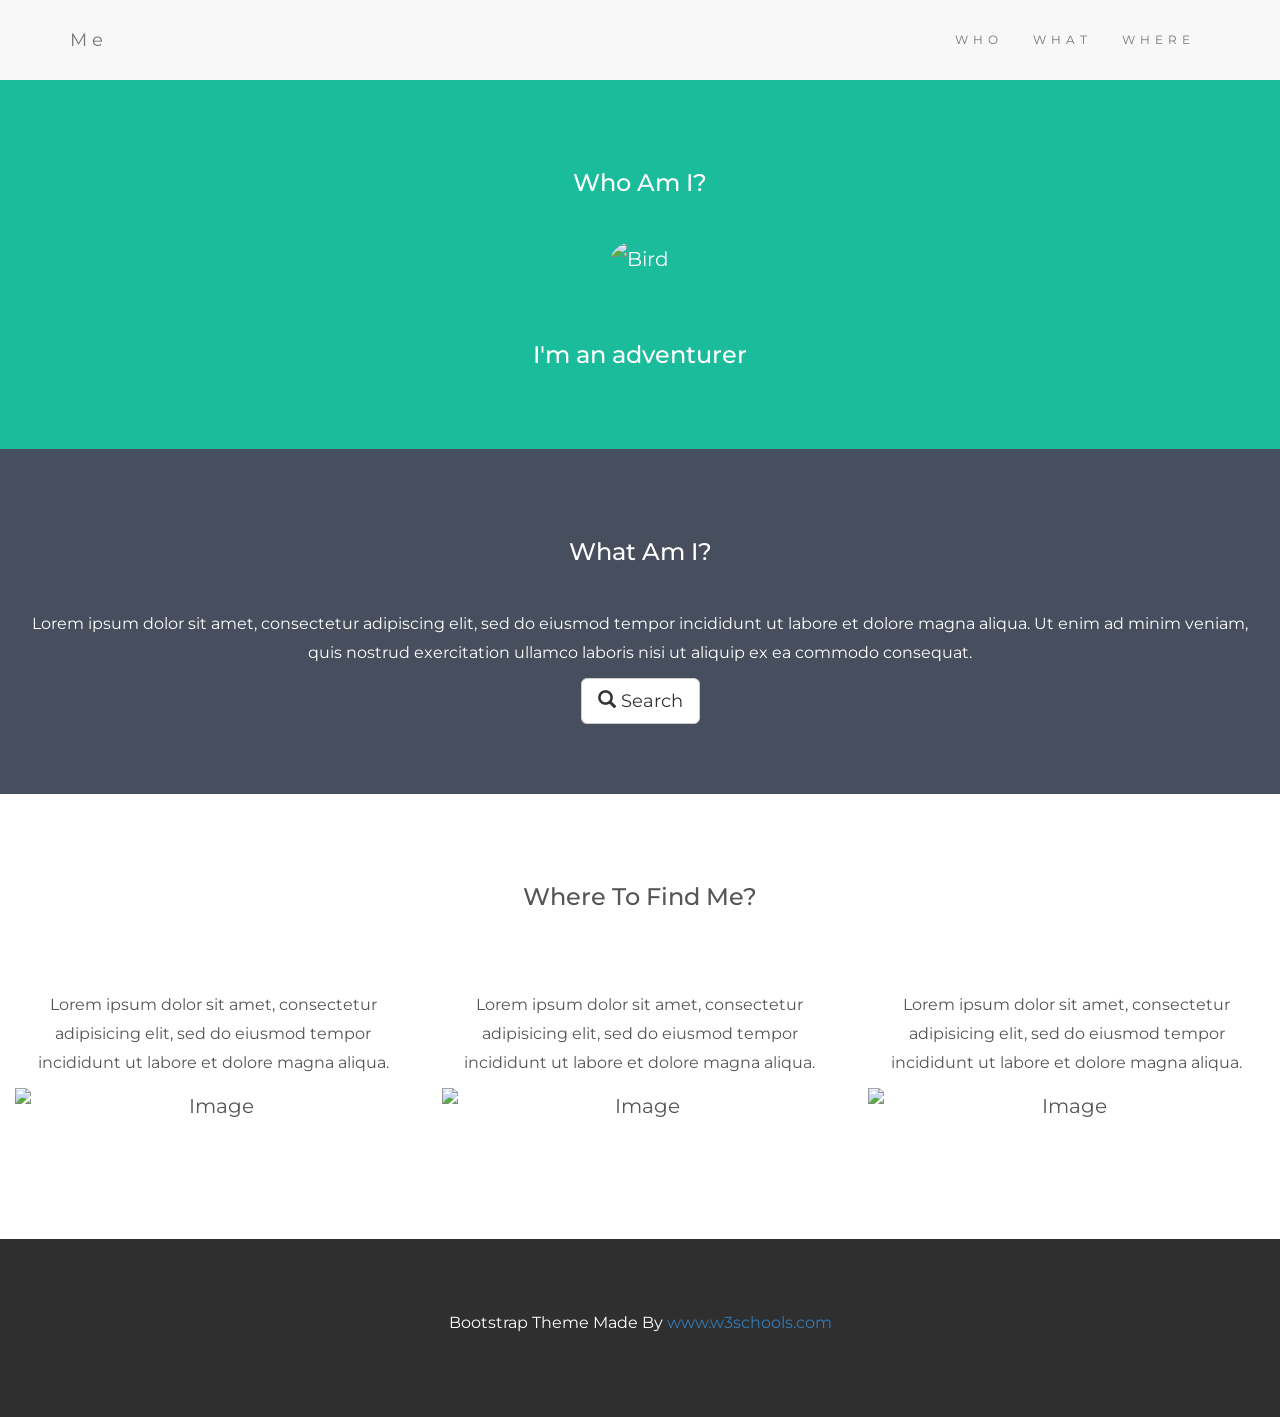
==== index.html @ e7691392 "Create index.html" ====
<!DOCTYPE html>
<html lang="en">
<head>
  <!-- Theme Made By www.w3schools.com - No Copyright -->
  <title>Bootstrap Theme Simply Me</title>
  <meta charset="utf-8">
  <meta name="viewport" content="width=device-width, initial-scale=1">
  <link rel="stylesheet" href="https://maxcdn.bootstrapcdn.com/bootstrap/3.4.0/css/bootstrap.min.css">
  <link href="https://fonts.googleapis.com/css?family=Montserrat" rel="stylesheet">
  <script src="https://ajax.googleapis.com/ajax/libs/jquery/3.3.1/jquery.min.js"></script>
  <script src="https://maxcdn.bootstrapcdn.com/bootstrap/3.4.0/js/bootstrap.min.js"></script>
  <style>
  body {
    font: 20px Montserrat, sans-serif;
    line-height: 1.8;
    color: #f5f6f7;
  }
  p {font-size: 16px;}
  .margin {margin-bottom: 45px;}
  .bg-1 { 
    background-color: #1abc9c; /* Green */
    color: #ffffff;
  }
  .bg-2 { 
    background-color: #474e5d; /* Dark Blue */
    color: #ffffff;
  }
  .bg-3 { 
    background-color: #ffffff; /* White */
    color: #555555;
  }
  .bg-4 { 
    background-color: #2f2f2f; /* Black Gray */
    color: #fff;
  }
  .container-fluid {
    padding-top: 70px;
    padding-bottom: 70px;
  }
  .navbar {
    padding-top: 15px;
    padding-bottom: 15px;
    border: 0;
    border-radius: 0;
    margin-bottom: 0;
    font-size: 12px;
    letter-spacing: 5px;
  }
  .navbar-nav  li a:hover {
    color: #1abc9c !important;
  }
  </style>
</head>
<body>

<!-- Navbar -->
<nav class="navbar navbar-default">
  <div class="container">
    <div class="navbar-header">
      <button type="button" class="navbar-toggle" data-toggle="collapse" data-target="#myNavbar">
        <span class="icon-bar"></span>
        <span class="icon-bar"></span>
        <span class="icon-bar"></span>                        
      </button>
      <a class="navbar-brand" href="#">Me</a>
    </div>
    <div class="collapse navbar-collapse" id="myNavbar">
      <ul class="nav navbar-nav navbar-right">
        <li><a href="#">WHO</a></li>
        <li><a href="#">WHAT</a></li>
        <li><a href="#">WHERE</a></li>
      </ul>
    </div>
  </div>
</nav>

<!-- First Container -->
<div class="container-fluid bg-1 text-center">
  <h3 class="margin">Who Am I?</h3>
  <img src="bird.jpg" class="img-responsive img-circle margin" style="display:inline" alt="Bird" width="350" height="350">
  <h3>I'm an adventurer</h3>
</div>

<!-- Second Container -->
<div class="container-fluid bg-2 text-center">
  <h3 class="margin">What Am I?</h3>
  <p>Lorem ipsum dolor sit amet, consectetur adipiscing elit, sed do eiusmod tempor incididunt ut labore et dolore magna aliqua. Ut enim ad minim veniam, quis nostrud exercitation ullamco laboris nisi ut aliquip ex ea commodo consequat. </p>
  <a href="#" class="btn btn-default btn-lg">
    <span class="glyphicon glyphicon-search"></span> Search
  </a>
</div>

<!-- Third Container (Grid) -->
<div class="container-fluid bg-3 text-center">    
  <h3 class="margin">Where To Find Me?</h3><br>
  <div class="row">
    <div class="col-sm-4">
      <p>Lorem ipsum dolor sit amet, consectetur adipisicing elit, sed do eiusmod tempor incididunt ut labore et dolore magna aliqua.</p>
      <img src="birds1.jpg" class="img-responsive margin" style="width:100%" alt="Image">
    </div>
    <div class="col-sm-4"> 
      <p>Lorem ipsum dolor sit amet, consectetur adipisicing elit, sed do eiusmod tempor incididunt ut labore et dolore magna aliqua.</p>
      <img src="birds2.jpg" class="img-responsive margin" style="width:100%" alt="Image">
    </div>
    <div class="col-sm-4"> 
      <p>Lorem ipsum dolor sit amet, consectetur adipisicing elit, sed do eiusmod tempor incididunt ut labore et dolore magna aliqua.</p>
      <img src="birds3.jpg" class="img-responsive margin" style="width:100%" alt="Image">
    </div>
  </div>
</div>

<!-- Footer -->
<footer class="container-fluid bg-4 text-center">
  <p>Bootstrap Theme Made By <a href="https://www.w3schools.com">www.w3schools.com</a></p> 
</footer>

</body>
</html>
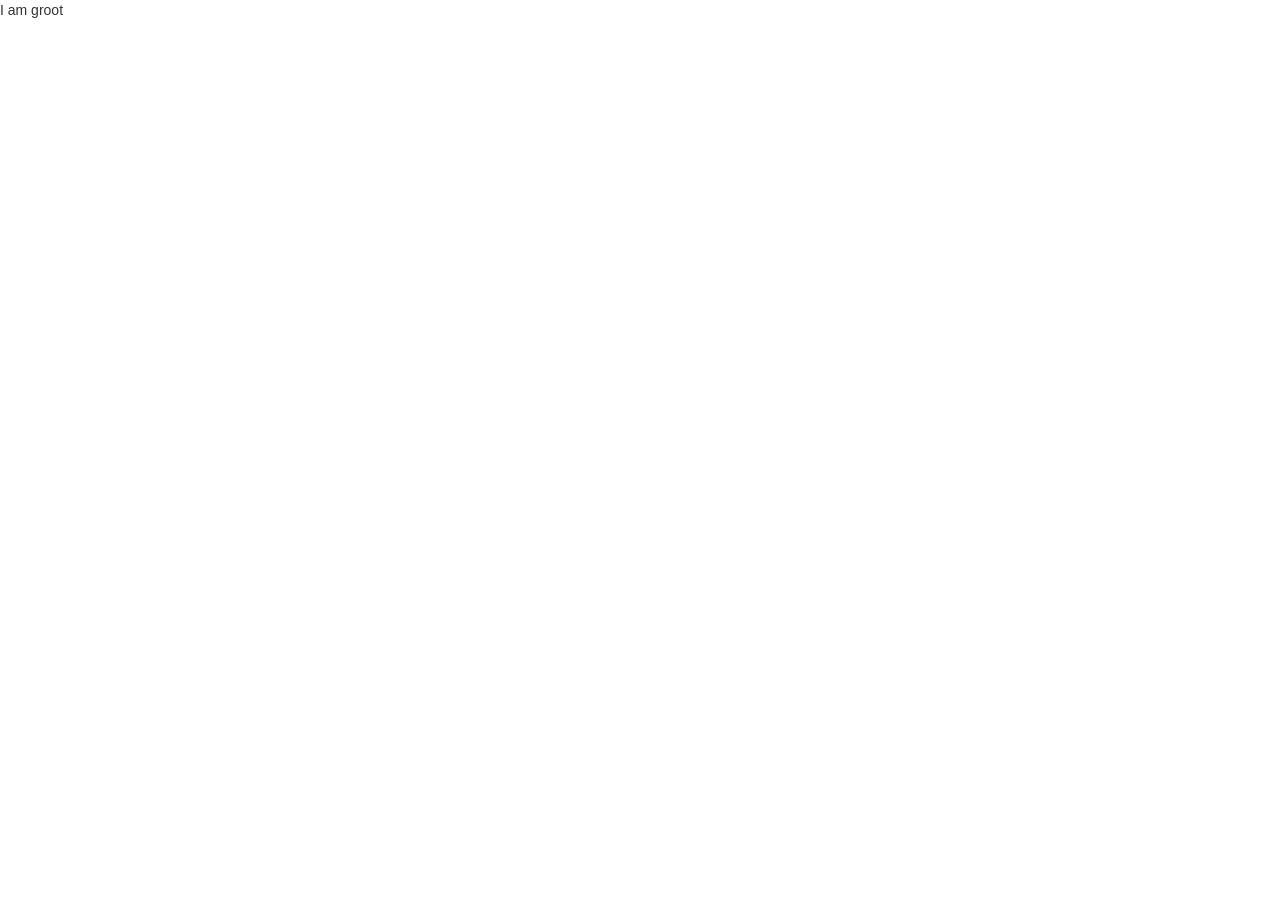
==== commit d6ab9bd9: "Rename index.php to index.html" ====
--- a/index.html
+++ b/index.html
@@ -9,110 +9,17 @@
   <link href="https://fonts.googleapis.com/css?family=Montserrat" rel="stylesheet">
   <script src="https://ajax.googleapis.com/ajax/libs/jquery/3.3.1/jquery.min.js"></script>
   <script src="https://maxcdn.bootstrapcdn.com/bootstrap/3.4.0/js/bootstrap.min.js"></script>
-  <style>
-  body {
-    font: 20px Montserrat, sans-serif;
-    line-height: 1.8;
-    color: #f5f6f7;
-  }
-  p {font-size: 16px;}
-  .margin {margin-bottom: 45px;}
-  .bg-1 { 
-    background-color: #1abc9c; /* Green */
-    color: #ffffff;
-  }
-  .bg-2 { 
-    background-color: #474e5d; /* Dark Blue */
-    color: #ffffff;
-  }
-  .bg-3 { 
-    background-color: #ffffff; /* White */
-    color: #555555;
-  }
-  .bg-4 { 
-    background-color: #2f2f2f; /* Black Gray */
-    color: #fff;
-  }
-  .container-fluid {
-    padding-top: 70px;
-    padding-bottom: 70px;
-  }
-  .navbar {
-    padding-top: 15px;
-    padding-bottom: 15px;
-    border: 0;
-    border-radius: 0;
-    margin-bottom: 0;
-    font-size: 12px;
-    letter-spacing: 5px;
-  }
-  .navbar-nav  li a:hover {
-    color: #1abc9c !important;
-  }
-  </style>
+  
 </head>
 <body>
 
-<!-- Navbar -->
-<nav class="navbar navbar-default">
-  <div class="container">
-    <div class="navbar-header">
-      <button type="button" class="navbar-toggle" data-toggle="collapse" data-target="#myNavbar">
-        <span class="icon-bar"></span>
-        <span class="icon-bar"></span>
-        <span class="icon-bar"></span>                        
-      </button>
-      <a class="navbar-brand" href="#">Me</a>
-    </div>
-    <div class="collapse navbar-collapse" id="myNavbar">
-      <ul class="nav navbar-nav navbar-right">
-        <li><a href="#">WHO</a></li>
-        <li><a href="#">WHAT</a></li>
-        <li><a href="#">WHERE</a></li>
-      </ul>
-    </div>
-  </div>
-</nav>
-
-<!-- First Container -->
-<div class="container-fluid bg-1 text-center">
-  <h3 class="margin">Who Am I?</h3>
-  <img src="bird.jpg" class="img-responsive img-circle margin" style="display:inline" alt="Bird" width="350" height="350">
-  <h3>I'm an adventurer</h3>
-</div>
-
-<!-- Second Container -->
-<div class="container-fluid bg-2 text-center">
-  <h3 class="margin">What Am I?</h3>
-  <p>Lorem ipsum dolor sit amet, consectetur adipiscing elit, sed do eiusmod tempor incididunt ut labore et dolore magna aliqua. Ut enim ad minim veniam, quis nostrud exercitation ullamco laboris nisi ut aliquip ex ea commodo consequat. </p>
-  <a href="#" class="btn btn-default btn-lg">
-    <span class="glyphicon glyphicon-search"></span> Search
-  </a>
-</div>
-
-<!-- Third Container (Grid) -->
-<div class="container-fluid bg-3 text-center">    
-  <h3 class="margin">Where To Find Me?</h3><br>
-  <div class="row">
-    <div class="col-sm-4">
-      <p>Lorem ipsum dolor sit amet, consectetur adipisicing elit, sed do eiusmod tempor incididunt ut labore et dolore magna aliqua.</p>
-      <img src="birds1.jpg" class="img-responsive margin" style="width:100%" alt="Image">
-    </div>
-    <div class="col-sm-4"> 
-      <p>Lorem ipsum dolor sit amet, consectetur adipisicing elit, sed do eiusmod tempor incididunt ut labore et dolore magna aliqua.</p>
-      <img src="birds2.jpg" class="img-responsive margin" style="width:100%" alt="Image">
-    </div>
-    <div class="col-sm-4"> 
-      <p>Lorem ipsum dolor sit amet, consectetur adipisicing elit, sed do eiusmod tempor incididunt ut labore et dolore magna aliqua.</p>
-      <img src="birds3.jpg" class="img-responsive margin" style="width:100%" alt="Image">
+<div class="row h-50">
+  <div class="col-sm-12 h-100 d-table">
+    <div class="card card-block d-table-cell align-middle">
+    I am groot
     </div>
   </div>
 </div>
 
-<!-- Footer -->
-<footer class="container-fluid bg-4 text-center">
-  <p>Bootstrap Theme Made By <a href="https://www.w3schools.com">www.w3schools.com</a></p> 
-</footer>
-
 </body>
 </html>
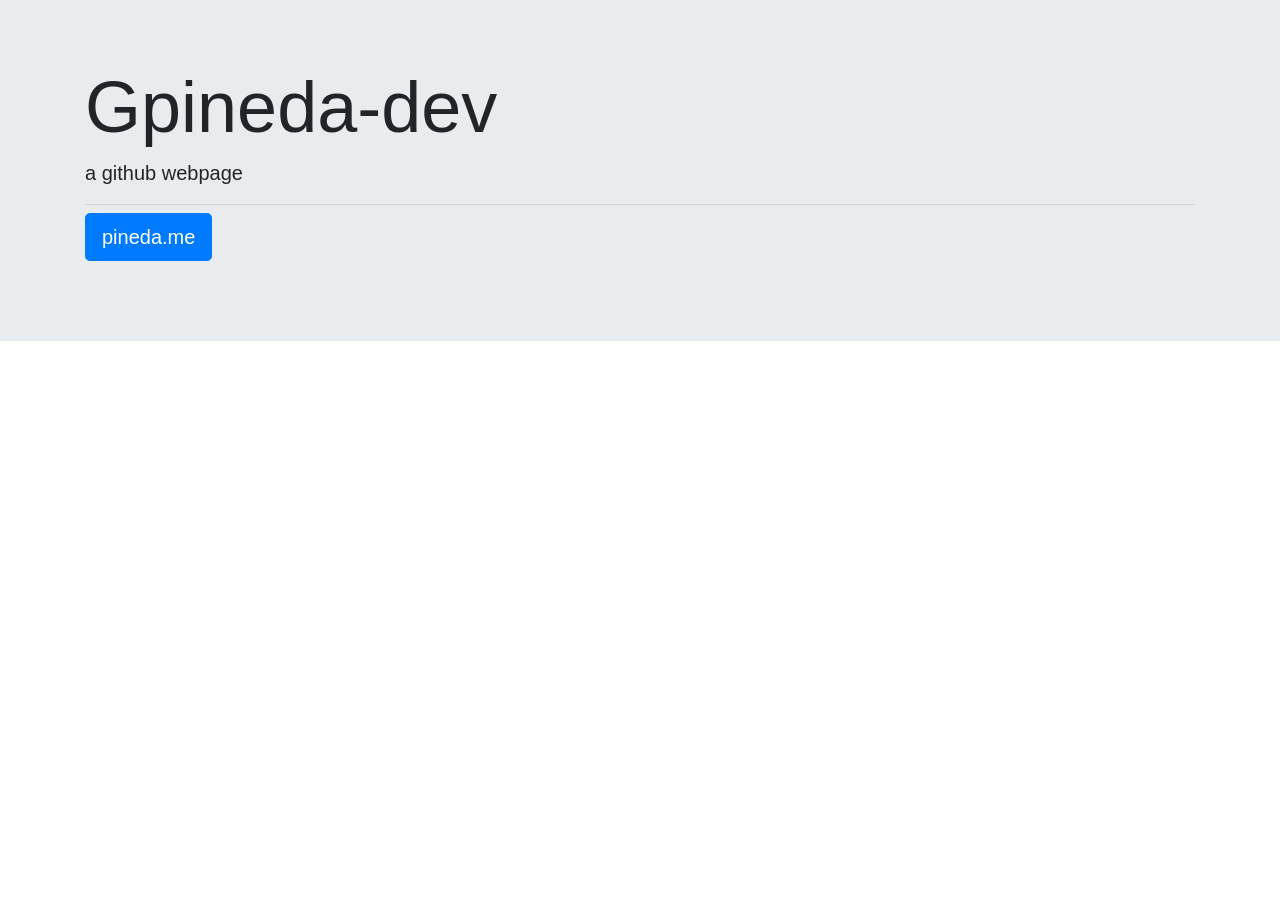
==== commit 6ead3e04: "Update index.html" ====
--- a/index.html
+++ b/index.html
@@ -1,25 +1,32 @@
-<!DOCTYPE html>
+<!doctype html>
 <html lang="en">
-<head>
-  <!-- Theme Made By www.w3schools.com - No Copyright -->
-  <title>Bootstrap Theme Simply Me</title>
-  <meta charset="utf-8">
-  <meta name="viewport" content="width=device-width, initial-scale=1">
-  <link rel="stylesheet" href="https://maxcdn.bootstrapcdn.com/bootstrap/3.4.0/css/bootstrap.min.css">
-  <link href="https://fonts.googleapis.com/css?family=Montserrat" rel="stylesheet">
-  <script src="https://ajax.googleapis.com/ajax/libs/jquery/3.3.1/jquery.min.js"></script>
-  <script src="https://maxcdn.bootstrapcdn.com/bootstrap/3.4.0/js/bootstrap.min.js"></script>
-  
-</head>
-<body>
+  <head>
+    <title>Title</title>
+    <!-- Required meta tags -->
+    <meta charset="utf-8">
+    <meta name="viewport" content="width=device-width, initial-scale=1, shrink-to-fit=no">
 
-<div class="row h-50">
-  <div class="col-sm-12 h-100 d-table">
-    <div class="card card-block d-table-cell align-middle">
-    I am groot
+    <!-- Bootstrap CSS -->
+    <link rel="stylesheet" href="https://stackpath.bootstrapcdn.com/bootstrap/4.3.1/css/bootstrap.min.css" integrity="sha384-ggOyR0iXCbMQv3Xipma34MD+dH/1fQ784/j6cY/iJTQUOhcWr7x9JvoRxT2MZw1T" crossorigin="anonymous">
+  </head>
+  <body>
+      
+    <!-- Optional JavaScript -->
+    <!-- jQuery first, then Popper.js, then Bootstrap JS -->
+    <script src="https://code.jquery.com/jquery-3.3.1.slim.min.js" integrity="sha384-q8i/X+965DzO0rT7abK41JStQIAqVgRVzpbzo5smXKp4YfRvH+8abtTE1Pi6jizo" crossorigin="anonymous"></script>
+    <script src="https://cdnjs.cloudflare.com/ajax/libs/popper.js/1.14.7/umd/popper.min.js" integrity="sha384-UO2eT0CpHqdSJQ6hJty5KVphtPhzWj9WO1clHTMGa3JDZwrnQq4sF86dIHNDz0W1" crossorigin="anonymous"></script>
+    <script src="https://stackpath.bootstrapcdn.com/bootstrap/4.3.1/js/bootstrap.min.js" integrity="sha384-JjSmVgyd0p3pXB1rRibZUAYoIIy6OrQ6VrjIEaFf/nJGzIxFDsf4x0xIM+B07jRM" crossorigin="anonymous"></script>
+    
+    <div class="jumbotron jumbotron-fluid">
+      <div class="container">
+        <h1 class="display-3">Gpineda-dev</h1>
+        <p class="lead">a github webpage</p>
+        <hr class="my-2">
+        
+        <p class="lead">
+          <a class="btn btn-primary btn-lg" href="http://guillaume.pineda.me" role="button">pineda.me</a>
+        </p>
+      </div>
     </div>
-  </div>
-</div>
-
-</body>
+  </body>
 </html>
